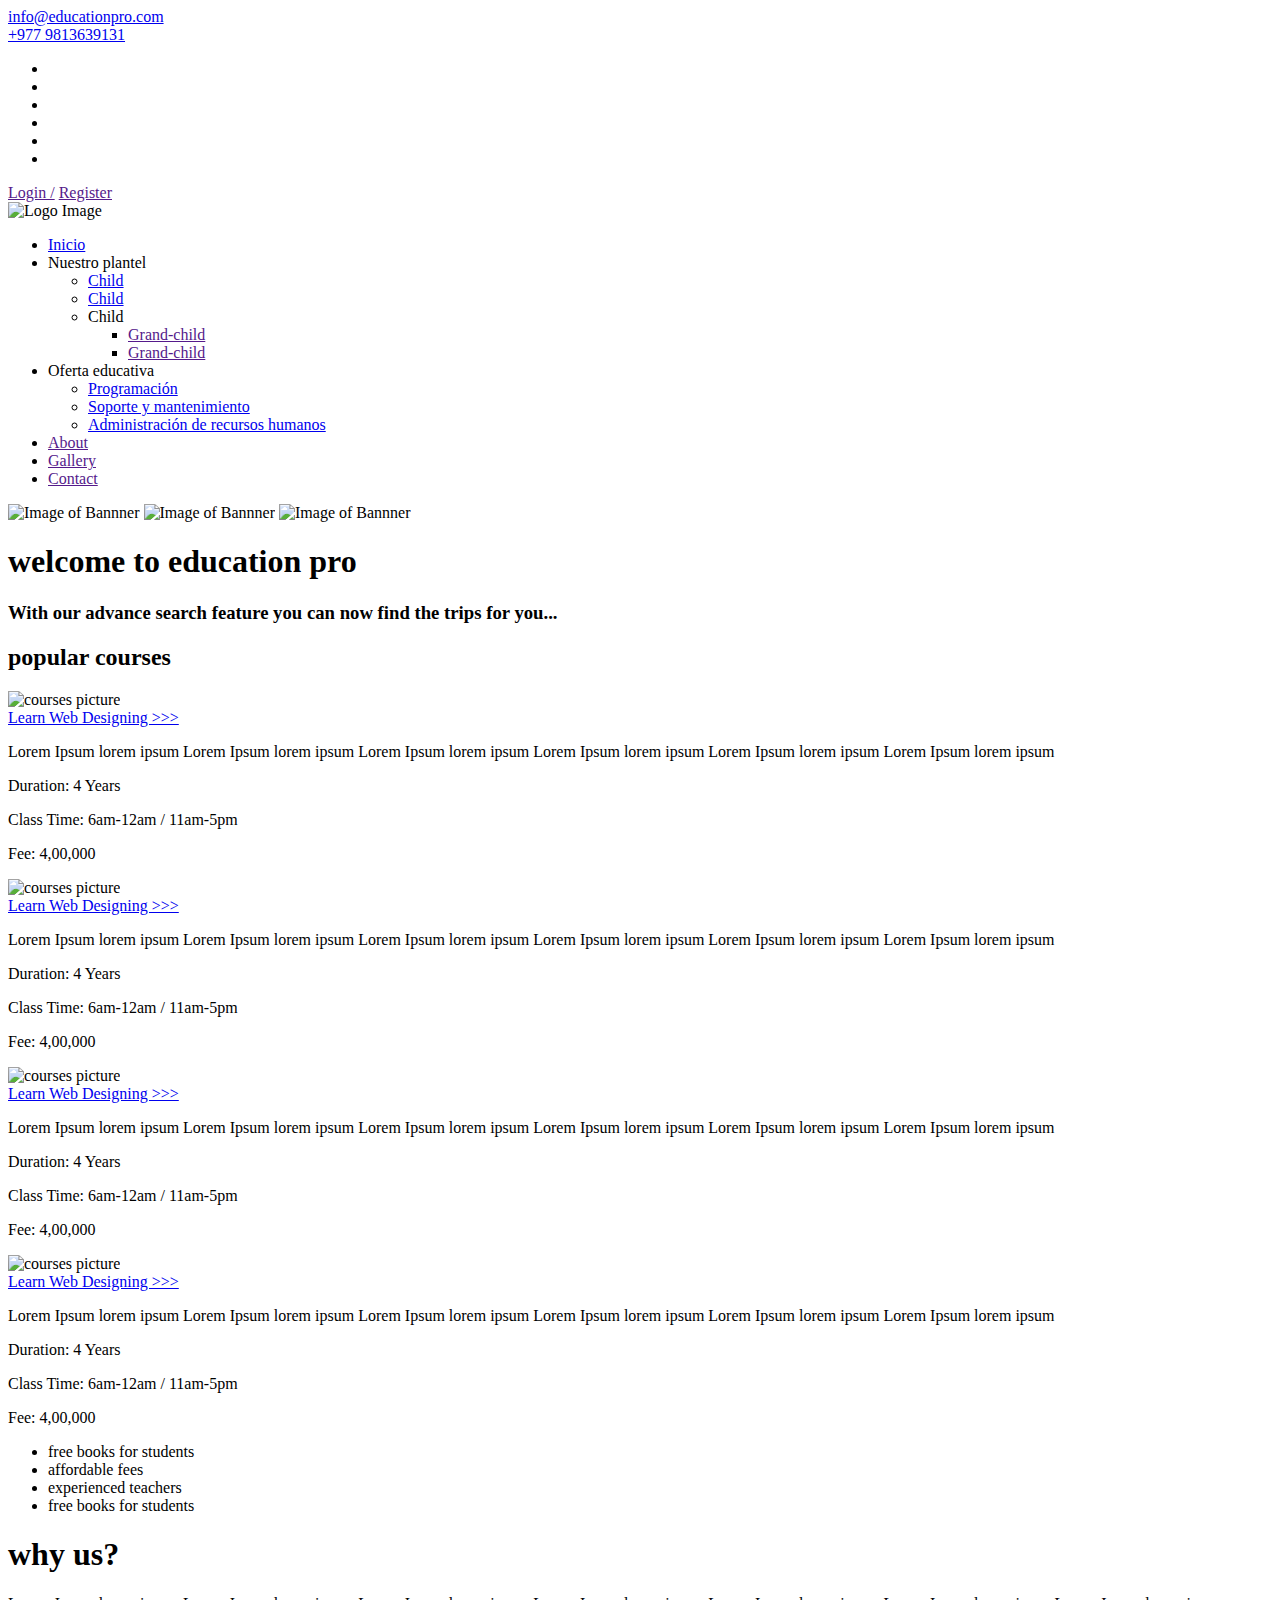
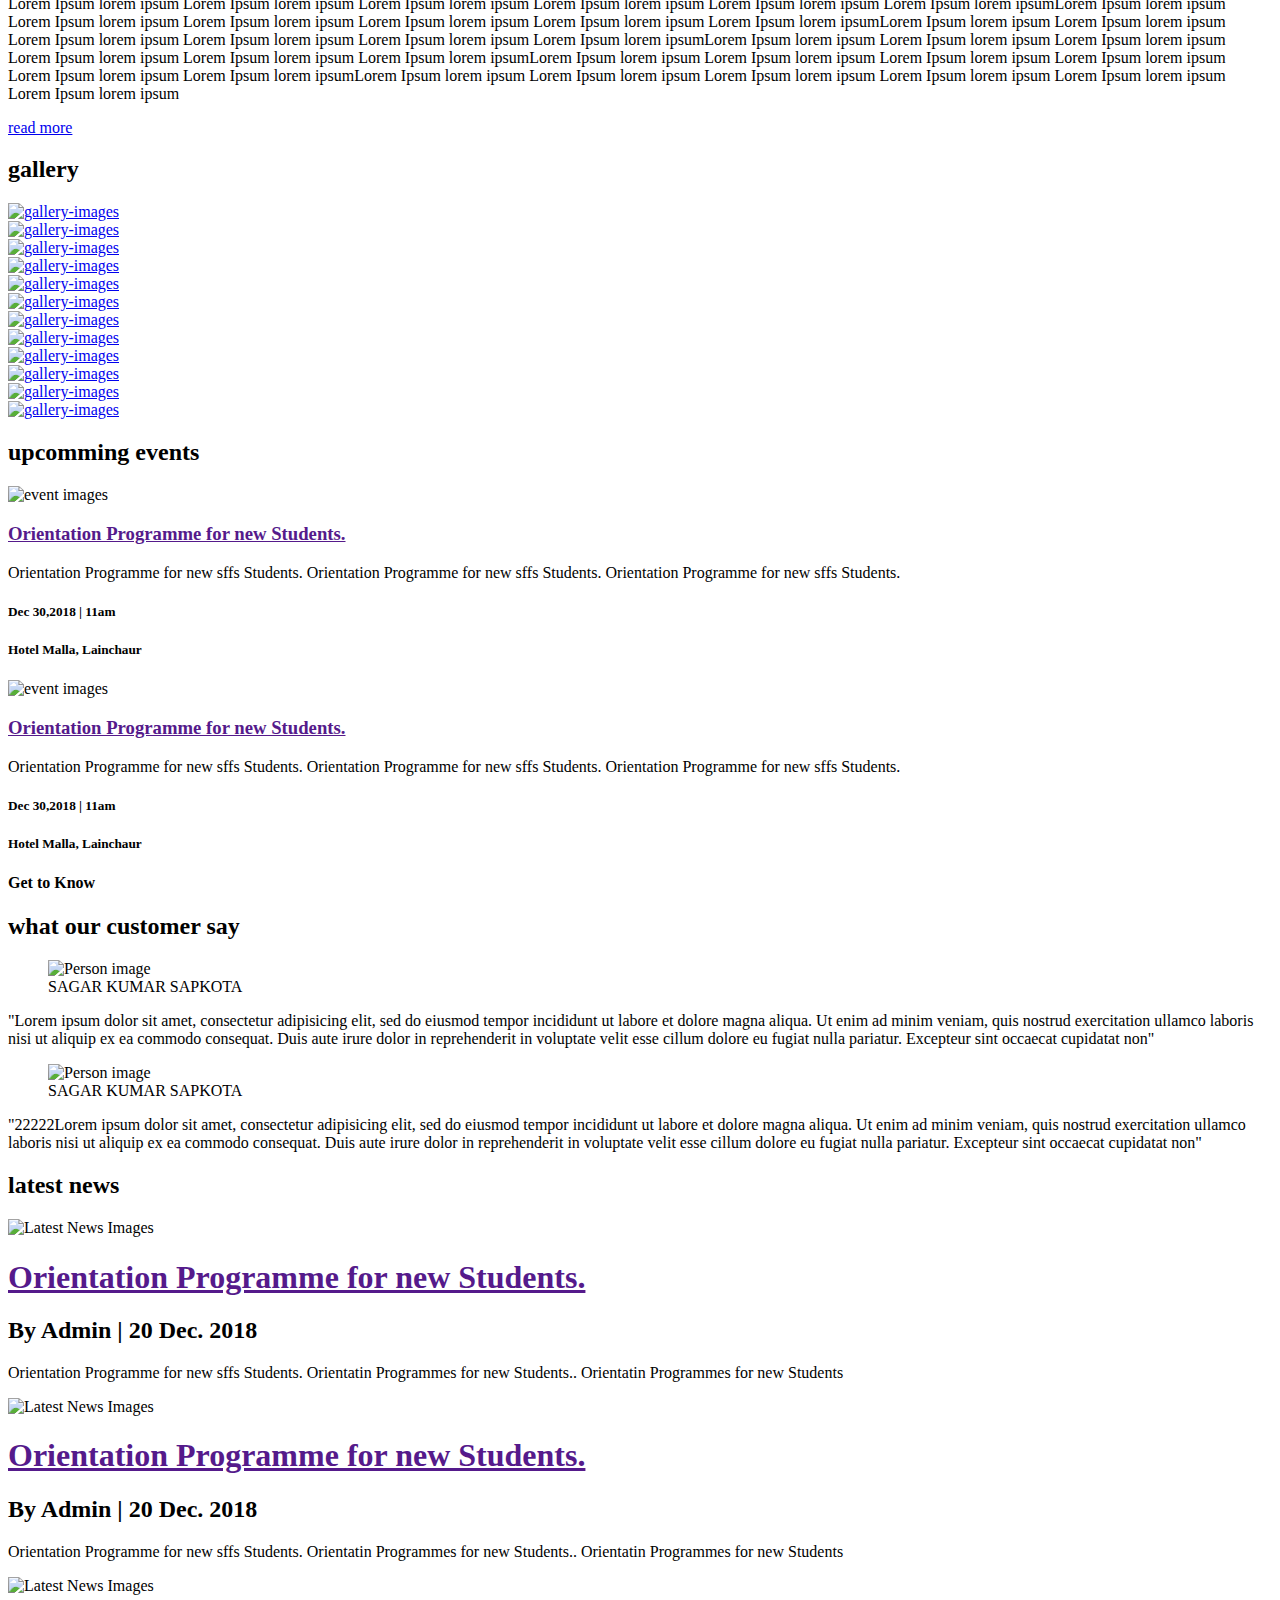
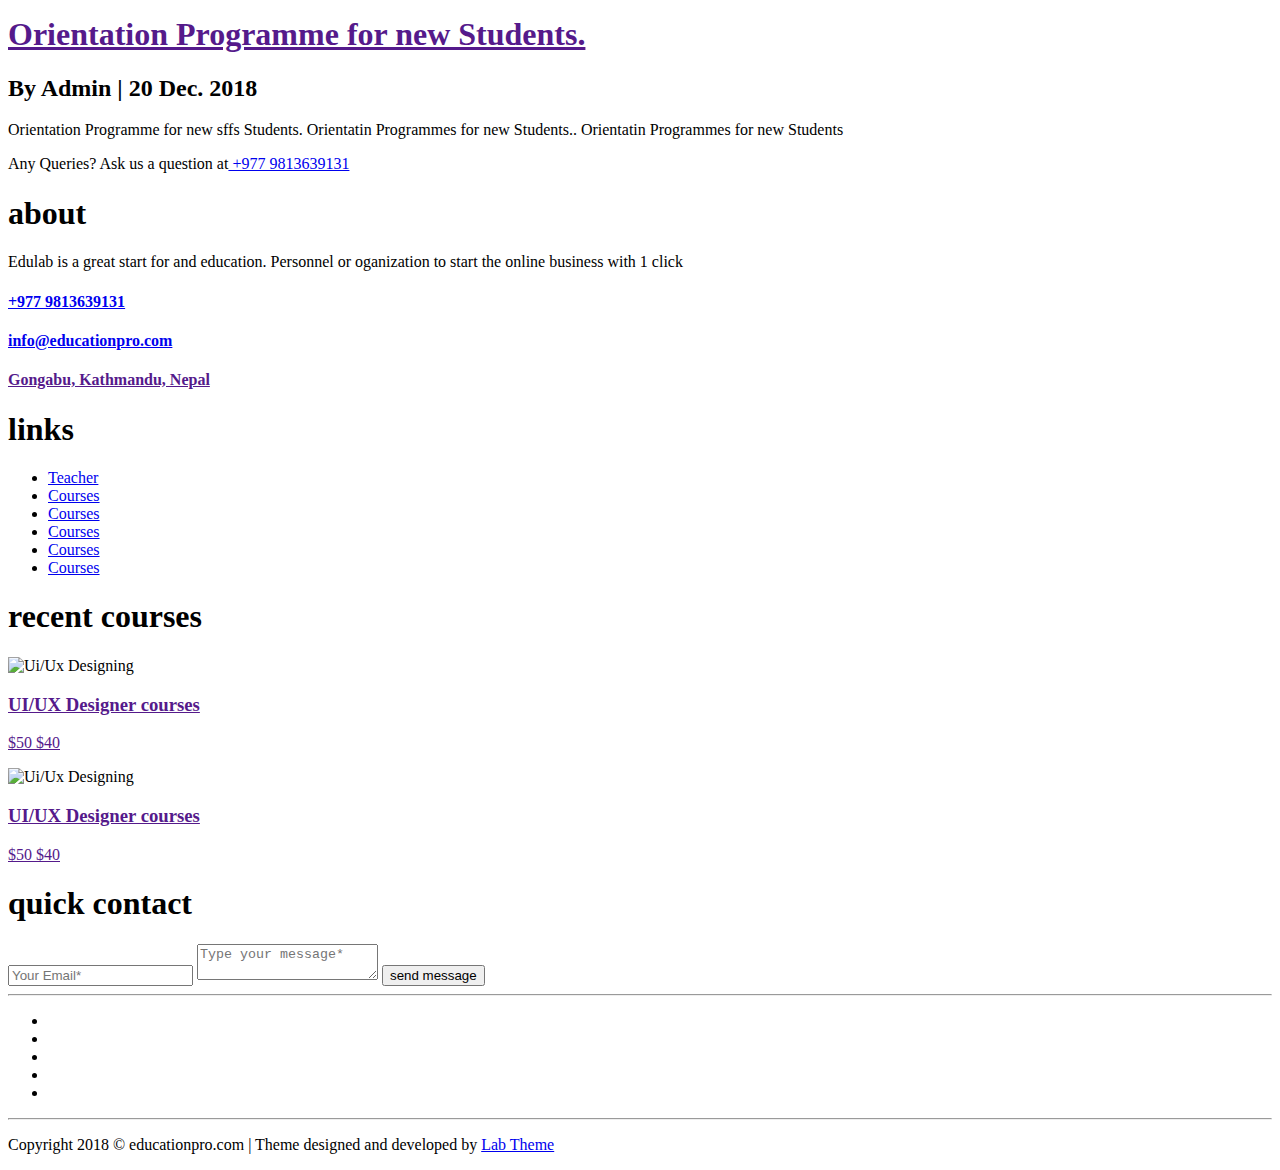
==== resources/views/index.html @ 6246128f "primer comit" ====
<!DOCTYPE html>
<html>
<head>
	<title>education</title>
	<meta name="viewport" content="width=device-width">
	<meta name="viewport" content="width=device-width, initial-scale=1.0">
	<link rel="stylesheet" type="text/css" href="css/all.css">
	<link rel="stylesheet" type="text/css" href="css/all.min.css">
	<link rel="stylesheet" type="text/css" href="css/lightbox.css">
	<link rel="stylesheet" type="text/css" href="css/flexslider.css">
	<link rel="stylesheet" type="text/css" href="css/owl.carousel.css">
	<link rel="stylesheet" type="text/css" href="css/owl.theme.default.css">
	<link rel="stylesheet" type="text/css" href="css/jquery.rateyo.css"/>
	<!-- <link rel="stylesheet" type="text/css" href="css/jquery.mmenu.all.css" /> -->
	<!-- <link rel="stylesheet" type="text/css" href="css/meanmenu.min.css"> -->
	<link rel="stylesheet" type="text/css" href="inner-page-style.css">
	<link rel="stylesheet" type="text/css" href="style.css">
	<link href="https://fonts.googleapis.com/css?family=Raleway:400,500,600,700" rel="stylesheet">
</head>
<body>
	<div id="page" class="site" itemscope itemtype="http://schema.org/LocalBusiness">
		<header class="site-header">
			<div class="top-header">
				<div class="container">
					<div class="top-header-left">
						<div class="top-header-block">
							<a href="mailto:info@educationpro.com" itemprop="email"><i class="fas fa-envelope"></i> info@educationpro.com</a>
						</div>
						<div class="top-header-block">
							<a href="tel:+9779813639131" itemprop="telephone"><i class="fas fa-phone"></i> +977 9813639131</a>
						</div>
					</div>
					<div class="top-header-right">
						<div class="social-block">
							<ul class="social-list">
								<li><a href=""><i class="fab fa-viber"></i></a></li>
								<li><a href=""><i class="fab fa-google-plus-g"></i></a></li>
								<li><a href=""><i class="fab fa-facebook-square"></i></a></li>
								<li><a href=""><i class="fab fa-facebook-messenger"></i></a></li>
								<li><a href=""><i class="fab fa-twitter"></i></a></li>
								<li><a href=""><i class="fab fa-skype"></i></a></li>
							</ul>
						</div>
						<div class="login-block">
							<a href="">Login /</a>
							<a href="">Register</a>
						</div>
					</div>
				</div>
			</div>
			<!-- Top header Close -->
			<div class="main-header">
				<div class="container">
					<div class="logo-wrap" itemprop="logo">
						<img src="images/site-logo.jpg" alt="Logo Image">
						<!-- <h1>Education</h1> -->
					</div>
					<div class="nav-wrap">
						<nav class="nav-desktop">
							<ul class="menu-list">
								<li><a href="#">Inicio</a></li>
								<li class="menu-parent">Nuestro plantel
									<ul class="sub-menu">
										<li><a href="#">Child</a></li>
										<li><a href="#">Child</a></li>
										<li class="menu-parent">Child
											<ul class="sub-menu">
												<li><a href="">Grand-child</a></li>
												<li><a href="">Grand-child</a></li>
											</ul>
										</li>
									</ul>
								</li>
								<li class="menu-parent">Oferta educativa
									<ul class="sub-menu">
										<li><a href="#">Programación</a></li>
										<li><a href="#">Soporte y mantenimiento</a></li>
                                        <li><a href="#">Administración de recursos humanos</a></li>
									</ul>
								</li>
								<li><a href="">About</a></li>
								<li><a href="">Gallery</a></li>
								<li><a href="">Contact</a></li>
							</ul>
						</nav>
						<div id="bar">
							<i class="fas fa-bars"></i>
						</div>
						<div id="close">
							<i class="fas fa-times"></i>
						</div>
					</div>
				</div>
			</div>
		</header>
		<!-- Header Close -->
		<div class="banner">
			<div class="owl-four owl-carousel" itemprop="image">
				<img src="images/page-banner.jpg" alt="Image of Bannner">
				<img src="images/page-banner2.jpg" alt="Image of Bannner">
				<img src="images/page-banner3.jpg" alt="Image of Bannner">
			</div>
			<div class="container" itemprop="description">
				<h1>welcome to education pro</h1>
				<h3>With our advance search feature you can now find the trips for you...</h3>
			</div>
			 <div id="owl-four-nav" class="owl-nav"></div>
		</div>
		<!-- <div class="banner">
			<div class="owl-five owl-carousel owl-theme">
	            <div class="item-video">
            		<iframe width="100%" height="450" src="https://www.youtube.com/embed/ENVW3uZ3a-4" frameborder="0" allow="accelerometer; autoplay; encrypted-media; gyroscope; picture-in-picture" allowfullscreen>
            		</iframe>
	            </div>
	            <div class="item-video">
	            	<iframe width="100%" height="450" src="https://www.youtube.com/embed/0bfk90rWV9U" frameborder="0" allow="accelerometer; autoplay; encrypted-media; gyroscope; picture-in-picture" allowfullscreen></iframe>
	            </div>
	            <div class="item-video">
	            	<iframe width="100%" height="450" src="https://www.youtube.com/embed/ktvTqknDobU" frameborder="0" allow="accelerometer; autoplay; encrypted-media; gyroscope; picture-in-picture" allowfullscreen></iframe>
	            </div>
	            <div class="item-video">
            		<iframe width="100%" height="450" src="https://www.youtube.com/embed/ENVW3uZ3a-4" frameborder="0" allow="accelerometer; autoplay; encrypted-media; gyroscope; picture-in-picture" allowfullscreen>
            		</iframe>
	            </div>
	            <div class="item-video">
	            	<iframe width="100%" height="450" src="https://www.youtube.com/embed/0bfk90rWV9U" frameborder="0" allow="accelerometer; autoplay; encrypted-media; gyroscope; picture-in-picture" allowfullscreen></iframe>
	            </div>
	            <div class="item-video">
	            	<iframe width="100%" height="450" src="https://www.youtube.com/embed/ktvTqknDobU" frameborder="0" allow="accelerometer; autoplay; encrypted-media; gyroscope; picture-in-picture" allowfullscreen></iframe>
	            </div>
          </div>
		</div> -->
		<!-- Banner Close -->
		<div class="page-heading">
			<div class="container">
				<h2>popular courses</h2>
			</div>
		</div>
		<!-- Popular courses End -->
		<div class="learn-courses">
			<div class="container">
				<div class="courses">
					<div class="owl-one owl-carousel">
						<div class="box-wrap" itemprop="event" itemscope itemtype=" http://schema.org/Course">
							<div class="img-wrap" itemprop="image"><img src="images/course-pic.jpg" alt="courses picture"></div>
								<a href="#" class="learn-desining-banner" itemprop="name">Learn Web Designing >>></a>
							<div class="box-body" itemprop="description">
								<p>Lorem Ipsum lorem ipsum Lorem Ipsum lorem ipsum Lorem Ipsum lorem ipsum Lorem Ipsum lorem ipsum Lorem Ipsum lorem ipsum Lorem Ipsum lorem ipsum</p>
								<section itemprop="time">
									<p><span>Duration:</span> 4 Years</p>
									<p><span>Class Time:</span> 6am-12am / 11am-5pm</p>
									<p><span>Fee:</span> 4,00,000</p>
								</section>
							</div>
						</div>

						<div class="box-wrap" itemprop="event" itemscope itemtype=" http://schema.org/Course">
							<div class="img-wrap"  itemprop="image"><img src="images/course-pic.jpg" alt="courses picture"></div>
								<a href="#" class="learn-desining-banner" itemprop="name">Learn Web Designing >>></a>
							<div class="box-body" itemprop="description">
								<p>Lorem Ipsum lorem ipsum Lorem Ipsum lorem ipsum Lorem Ipsum lorem ipsum Lorem Ipsum lorem ipsum Lorem Ipsum lorem ipsum Lorem Ipsum lorem ipsum</p>
								<section itemprop="time">
									<p><span>Duration:</span> 4 Years</p>
									<p><span>Class Time:</span> 6am-12am / 11am-5pm</p>
									<p><span>Fee:</span> 4,00,000</p>
								</section>
							</div>
						</div>

						<div class="box-wrap" itemprop="event" itemscope itemtype=" http://schema.org/Course">
							<div class="img-wrap"  itemprop="image"><img src="images/course-pic.jpg" alt="courses picture"></div>
								<a href="#" class="learn-desining-banner" itemprop="name">Learn Web Designing >>></a>
							<div class="box-body" itemprop="description">
								<p>Lorem Ipsum lorem ipsum Lorem Ipsum lorem ipsum Lorem Ipsum lorem ipsum Lorem Ipsum lorem ipsum Lorem Ipsum lorem ipsum Lorem Ipsum lorem ipsum</p>
								<section itemprop="time">
									<p><span>Duration:</span> 4 Years</p>
									<p><span>Class Time:</span> 6am-12am / 11am-5pm</p>
									<p><span>Fee:</span> 4,00,000</p>
								</section>
							</div>
						</div>

						<div class="box-wrap" itemprop="event" itemscope itemtype=" http://schema.org/Course">
							<div class="img-wrap"  itemprop="image"><img src="images/course-pic.jpg" alt="courses picture"></div>
								<a href="#" class="learn-desining-banner" itemprop="name">Learn Web Designing >>></a>
							<div class="box-body" itemprop="description">
								<p>Lorem Ipsum lorem ipsum Lorem Ipsum lorem ipsum Lorem Ipsum lorem ipsum Lorem Ipsum lorem ipsum Lorem Ipsum lorem ipsum Lorem Ipsum lorem ipsum</p>
								<section itemprop="time">
									<p><span>Duration:</span> 4 Years</p>
									<p><span>Class Time:</span> 6am-12am / 11am-5pm</p>
									<p><span>Fee:</span> 4,00,000</p>
								</section>
							</div>
						</div>
					</div>
				</div>
			</div>
		</div>
		<!-- Learn courses End -->
		<section class="whyUs-section">
			<div class="container">
				<div class="featured-points">
					<ul>
						<li><i class="fas fa-book"></i> free books for students</li>
						<li><i class="fas fa-money-check-alt"></i> affordable fees</li>
						<li><i class="fas fa-chalkboard-teacher"></i> experienced teachers</li>
						<li> <i class="fas fa-book"></i> free books for students</li>
					</ul>
				</div>
				<div class="whyus-wrap">
					<h1>why us?</h1>
					<p itemprop="description">Lorem Ipsum lorem ipsum Lorem Ipsum lorem ipsum Lorem Ipsum lorem ipsum Lorem Ipsum lorem ipsum Lorem Ipsum lorem ipsum Lorem Ipsum lorem ipsumLorem Ipsum lorem ipsum Lorem Ipsum lorem ipsum Lorem Ipsum lorem ipsum Lorem Ipsum lorem ipsum Lorem Ipsum lorem ipsum Lorem Ipsum lorem ipsumLorem Ipsum lorem ipsum Lorem Ipsum lorem ipsum Lorem Ipsum lorem ipsum Lorem Ipsum lorem ipsum Lorem Ipsum lorem ipsum Lorem Ipsum lorem ipsumLorem Ipsum lorem ipsum Lorem Ipsum lorem ipsum Lorem Ipsum lorem ipsum Lorem Ipsum lorem ipsum Lorem Ipsum lorem ipsum Lorem Ipsum lorem ipsumLorem Ipsum lorem ipsum Lorem Ipsum lorem ipsum Lorem Ipsum lorem ipsum Lorem Ipsum lorem ipsum Lorem Ipsum lorem ipsum Lorem Ipsum lorem ipsumLorem Ipsum lorem ipsum Lorem Ipsum lorem ipsum Lorem Ipsum lorem ipsum Lorem Ipsum lorem ipsum Lorem Ipsum lorem ipsum Lorem Ipsum lorem ipsum</p>

					<a href="#" class="read-more-btn">read more</a>
				</div>
			</div>
		</section>
		<!-- Closed WhyUs section -->
		<section class="page-heading">
			<div class="container">
				<h2>gallery</h2>
			</div>
		</section>
		<section class="gallery-images-section" itemprop="image" itemscope itemtype=" http://schema.org/ImageGallery">
			<div class="gallery-img-wrap">
				<a href="images/gallery-img1.jpg" data-lightbox="example-set" data-title="Click the right half of the image to move forward.">
					<img src="images/gallery-img1.jpg" alt="gallery-images">
				</a>
			</div>
			<div class="gallery-img-wrap">
				<a href="images/gallery-img2.jpg" data-lightbox="example-set" data-title="Click the right half of the image to move forward.">
					<img src="images/gallery-img2.jpg" alt="gallery-images">
				</a>
			</div>
			<div class="gallery-img-wrap">
				<a href="images/gallery-img3.jpg" data-lightbox="example-set" data-title="Click the right half of the image to move forward.">
					<img src="images/gallery-img3.jpg" alt="gallery-images">
				</a>
			</div>
			<div class="gallery-img-wrap">
				<a href="images/gallery-img4.jpg" data-lightbox="example-set" data-title="Click the right half of the image to move forward.">
					<img src="images/gallery-img4.jpg" alt="gallery-images">
				</a>
			</div>
			<div class="gallery-img-wrap">
				<a href="images/gallery-img5.jpg" data-lightbox="example-set" data-title="Click the right half of the image to move forward.">
					<img src="images/gallery-img5.jpg" alt="gallery-images">
				</a>
			</div>
			<div class="gallery-img-wrap">
				<a href="images/gallery-img6.jpg" data-lightbox="example-set" data-title="Click the right half of the image to move forward.">
					<img src="images/gallery-img6.jpg" alt="gallery-images">
				</a>
			</div>
			<div class="gallery-img-wrap">
				<a href="images/gallery-img7.jpg" data-lightbox="example-set" data-title="Click the right half of the image to move forward.">
					<img src="images/gallery-img7.jpg" alt="gallery-images">
				</a>
			</div>
			<div class="gallery-img-wrap">
				<a href="images/gallery-img8.jpg" data-lightbox="example-set" data-title="Click the right half of the image to move forward.">
					<img src="images/gallery-img8.jpg" alt="gallery-images">
				</a>
			</div>
			<div class="gallery-img-wrap">
				<a href="images/gallery-img9.jpg" data-lightbox="example-set" data-title="Click the right half of the image to move forward.">
					<img src="images/gallery-img9.jpg" alt="gallery-images">
				</a>
			</div>
			<div class="gallery-img-wrap">
				<a href="images/gallery-img10.jpg" data-lightbox="example-set" data-title="Click the right half of the image to move forward.">
					<img src="images/gallery-img10.jpg" alt="gallery-images">
				</a>
			</div>
			<div class="gallery-img-wrap">
				<a href="images/gallery-img11.jpg" data-lightbox="example-set" data-title="Click the right half of the image to move forward.">
					<img src="images/gallery-img11.jpg" alt="gallery-images">
				</a>
			</div>
			<div class="gallery-img-wrap">
				<a href="images/gallery-img12.jpg" data-lightbox="example-set" data-title="Click the right half of the image to move forward.">
					<img src="images/gallery-img12.jpg" alt="gallery-images">
				</a>
			</div>
		</section>
		<!-- End of gallery Images -->
		<section class="page-heading">
			<div class="container">
				<h2>upcomming events</h2>
			</div>
		</section>
		<section class="events-section" itemprop="event" itemscope itemtype=" http://schema.org/Event">
			<div class="container">
				<div class="event-wrap">
					<div class="img-wrap" itemprop="image">
						<img src="images/events.jpg" alt="event images">
					</div>
					<div class="details">
						<a href=""><h3 itemprop="name">Orientation Programme for new Students.</h3></a>
						<p itemprop="description">Orientation Programme for new sffs Students. Orientation Programme for new sffs Students. Orientation Programme for new sffs Students.</p>

						<h5 itemprop="startDate"><i class="far fa-clock"></i> Dec 30,2018 | 11am</h5>
						<h5 itemprop="location"><i class="fas fa-map-marker-alt"></i> Hotel Malla, Lainchaur</h5>
					</div>
				</div>

				<div class="event-wrap">
					<div class="img-wrap" itemprop="image">
						<img src="images/events.jpg" alt="event images">
					</div>
					<div class="details">
						<a href=""><h3 itemprop="name">Orientation Programme for new Students.</h3></a>
						<p itemprop="description">Orientation Programme for new sffs Students. Orientation Programme for new sffs Students. Orientation Programme for new sffs Students.</p>

						<h5 itemprop="startDate"><i class="far fa-clock"></i> Dec 30,2018 | 11am</h5>
						<h5 itemprop="location"><i class="fas fa-map-marker-alt"></i> Hotel Malla, Lainchaur</h5>
					</div>
				</div>
			</div>
		</section>
		<!-- End of Events section -->
		<section class="what-other-say">
			<!-- <div class="container">
				<div class="wrap-others-say" itemprop="review" itemscope itemtype="http://schema.org/ReviewAction">
					<h1>what other say about us</h1>
					<div id="carousel" class="flexslider">
						<ul class="slides">
							<li class="img-wrap">
								<figure itemprop="image">
									<img src="images/review-big-img.jpg" alt="Person Image">
									<figcaption class="hidden">
										<h3>Sagar Sapkota</h3>
										<h4>UI Designer</h4>
									</figcaption>
								</figure>
							</li>
							<li class="img-wrap">
								<figure itemprop="image">
									<img src="images/review-big-img.jpg" alt="Person Image">
									<figcaption class="hidden">
										<h3>Sagar Sapkota</h3>
										<h4>UI Designer</h4>
									</figcaption>
								</figure>
							</li>
							<li class="img-wrap">
								<figure itemprop="image">
									<img src="images/review-big-img.jpg" alt="Person Image">
									<figcaption class="hidden">
										<h3>Sagar Sapkota</h3>
										<h4>UI Designer</h4>
									</figcaption>
								</figure>
							</li>
							<li class="img-wrap">
								<figure itemprop="image">
									<img src="images/review-big-img.jpg" alt="Person Image">
									<figcaption class="hidden">
										<h3>Sagar Sapkota</h3>
										<h4>UI Designer</h4>
									</figcaption>
								</figure>
							</li>
							<li class="img-wrap">
								<figure itemprop="image">
									<img src="images/review-big-img.jpg" alt="Person Image">
									<figcaption class="hidden">
										<h3>Sagar Sapkota</h3>
										<h4>UI Designer</h4>
									</figcaption>
								</figure>
							</li>
							<li class="img-wrap">
								<figure itemprop="image">
									<img src="images/review-big-img.jpg" alt="Person Image">
									<figcaption class="hidden">
										<h3>Sagar Sapkota</h3>
										<h4>UI Designer</h4>
									</figcaption>
								</figure>
							</li>
							<li class="img-wrap">
								<figure itemprop="image">
									<img src="images/review-big-img.jpg" alt="Person Image">
									<figcaption class="hidden">
										<h3>Sagar Sapkota</h3>
										<h4>UI Designer</h4>
									</figcaption>
								</figure>
							</li>
							<li class="img-wrap">
								<figure itemprop="image">
									<img src="images/review-big-img.jpg" alt="Person Image">
									<figcaption class="fig">
										<h3 class="hidden">Sagar Sapkota</h3>
										<h4 class="hidden">UI Designer</h4>
									</figcaption>
								</figure>
							</li>
						</ul>
					</div>

					<div id="slider" class="flexslider">
	  					<ul class="slides">
						    <li>
						    	<div class="testimonial-holder" itemprop="description">
						    		<strong class="title">Amazing service and amazing team. Thank you!</strong>
						    		<p>Lorem ipsum dolor sit amet, consectetur adipiscing elit. Phasellus tristique fer-<br/>mentum mauris, non tincidunt arcu venenatis vel. Nam et vehicula turpis. Ut nunc purus, mattis eu odio a, egestas facilisis nibh. Mauris magna diam, iaculis vitae sapien non, pharetra congue purus. Phasellus in odio purus.</p>
						    		<div class="rateYo"></div>
						    	</div>
						    </li>
						    <li>
						    	<div class="testimonial-holder" itemprop="description">
						    		<strong class="title">Very Satisfaied with their service</strong>
						    		<p>Lorem ipsum dolor sit amet, consectetur adipiscing elit. Phasellus tristique fer-<br/>mentum mauris, non tincidunt arcu venenatis vel. Nam et vehicula turpis. Ut nunc purus, mattis eu odio a, egestas facilisis nibh. Mauris magna diam, iaculis vitae sapien non, pharetra congue purus. Phasellus in odio purus.</p>
						    		<div class="rateYo"></div>
						    	</div>
						    </li>
						    <li>
						    	<div class="testimonial-holder" itemprop="description">
						    		<strong class="title">Quick, efficient and meets your expectations</strong>
						    		<p>Lorem ipsum dolor sit amet, consectetur adipiscing elit. Phasellus tristique fer-<br/>mentum mauris, non tincidunt arcu venenatis vel. Nam et vehicula turpis. Ut nunc purus, mattis eu odio a, egestas facilisis nibh. Mauris magna diam, iaculis vitae sapien non, pharetra congue purus. Phasellus in odio purus.</p>
						    		<div class="rateYo"></div>
						    	</div>
						    </li>
						    <li>
						    	<div class="testimonial-holder" itemprop="description">
						    		<strong class="title">The website was according our imagination</strong>
						    		<p>Lorem ipsum dolor sit amet, consectetur adipiscing elit. Phasellus tristique fer-<br/>mentum mauris, non tincidunt arcu venenatis vel. Nam et vehicula turpis. Ut nunc purus, mattis eu odio a, egestas facilisis nibh. Mauris magna diam, iaculis vitae sapien non, pharetra congue purus. Phasellus in odio purus.</p>
						    		<div class="rateYo"></div>
						    	</div>
						    </li>
						    <li>
						    	<div class="testimonial-holder" itemprop="description">
						    		<strong class="title">Amazing service and amazing team. Thank you!</strong>
						    		<p>Lorem ipsum dolor sit amet, consectetur adipiscing elit. Phasellus tristique fer-<br/>mentum mauris, non tincidunt arcu venenatis vel. Nam et vehicula turpis. Ut nunc purus, mattis eu odio a, egestas facilisis nibh. Mauris magna diam, iaculis vitae sapien non, pharetra congue purus. Phasellus in odio purus.</p>
						    		<div class="rateYo"></div>
						    	</div>
						    </li>
						    <li>
						    	<div class="testimonial-holder" itemprop="description">
						    		<strong class="title">Very Satisfaied with their service</strong>
						    		<p>Lorem ipsum dolor sit amet, consectetur adipiscing elit. Phasellus tristique fer-<br/>mentum mauris, non tincidunt arcu venenatis vel. Nam et vehicula turpis. Ut nunc purus, mattis eu odio a, egestas facilisis nibh. Mauris magna diam, iaculis vitae sapien non, pharetra congue purus. Phasellus in odio purus.</p>
						    		<div class="rateYo"></div>
						    	</div>
						    </li>
						    <li>
						    	<div class="testimonial-holder" itemprop="description">
						    		<strong class="title">Quick, efficient and meets your expectations</strong>
						    		<p>Lorem ipsum dolor sit amet, consectetur adipiscing elit. Phasellus tristique fer-<br/>mentum mauris, non tincidunt arcu venenatis vel. Nam et vehicula turpis. Ut nunc purus, mattis eu odio a, egestas facilisis nibh. Mauris magna diam, iaculis vitae sapien non, pharetra congue purus. Phasellus in odio purus.</p>
						    		<div class="rateYo"></div>
						    	</div>
						    </li>
						    <li>
						    	<div class="testimonial-holder" itemprop="description">
						    		<strong class="title">The website was according our imagination</strong>
						    		<p>Lorem ipsum dolor sit amet, consectetur adipiscing elit. Phasellus tristique fer-<br/>mentum mauris, non tincidunt arcu venenatis vel. Nam et vehicula turpis. Ut nunc purus, mattis eu odio a, egestas facilisis nibh. Mauris magna diam, iaculis vitae sapien non, pharetra congue purus. Phasellus in odio purus.</p>
						    		<div class="rateYo"></div>
						    	</div>
						    </li>
	  					</ul>
					</div>
				</div>
			</div> -->
			<div class="container">
				<h4 class="article-subtitle">Get to Know</h4>
				<h2 class="head">what our customer say</h2>
				<div class="three owl-carousel owl-theme">
					<div class="customer-item" itemscope itemtype="http://schema.org/Rating">
						<div class="border">
							<div class="customer">
								<figure>
									<img class="customer-img" src="images/customer-img.jpg" alt="Person image">
									<figcaption>
										<span itemprop="author">SAGAR KUMAR SAPKOTA</span>
										<div class="rateYo" itemprop="ratingValue"></div>
									</figcaption>
								</figure>
							</div>
							<div class="customer-review">
								<p itemprop="description">
									"Lorem ipsum dolor sit amet, consectetur adipisicing elit, sed do eiusmod
									tempor incididunt ut labore et dolore magna aliqua. Ut enim ad minim veniam,
									quis nostrud exercitation ullamco laboris nisi ut aliquip ex ea commodo
									consequat. Duis aute irure dolor in reprehenderit in voluptate velit esse
									cillum dolore eu fugiat nulla pariatur. Excepteur sint occaecat cupidatat non"
								</p>
							</div>
						</div>
					</div>
					<div class="customer-item" itemscope itemtype="http://schema.org/Rating">
						<div class="border">
							<div class="customer">
								<figure>
									<img class="customer-img" src="images/customer-img.jpg" alt="Person image">
									<figcaption>
										<span itemprop="author">SAGAR KUMAR SAPKOTA</span>
										<div class="rateYo" itemprop="ratingValue"></div>
									</figcaption>
								</figure>
							</div>
							<div class="customer-review">
								<p itemprop="description">
									"22222Lorem ipsum dolor sit amet, consectetur adipisicing elit, sed do eiusmod
									tempor incididunt ut labore et dolore magna aliqua. Ut enim ad minim veniam,
									quis nostrud exercitation ullamco laboris nisi ut aliquip ex ea commodo
									consequat. Duis aute irure dolor in reprehenderit in voluptate velit esse
									cillum dolore eu fugiat nulla pariatur. Excepteur sint occaecat cupidatat non"
								</p>
							</div>
						</div>
					</div>
				</div>
			</div>
		</section>
		<!-- End of Others talk -->
		<section class="page-heading">
			<div class="container">
				<h2>latest news</h2>
			</div>
		</section>
		<section class="latest-news">
			<div class="container" itemprop="event" itemscope itemtype=" http://schema.org/Event">
				<div class="owl-two owl-carousel">
					<div class="news-wrap" itemprop="event">
						<div class="news-img-wrap" itemprop="image">
							<img src="images/latest-new-img.jpg" alt="Latest News Images">
						</div>
						<div class="news-detail" itemprop="description">
							<a href=""><h1>Orientation Programme for new Students.</h1></a>
							<h2 itemprop="startDate">By Admin | 20 Dec. 2018</h2>

							<p>Orientation Programme for new sffs Students. Orientatin Programmes for new Students.. Orientatin Programmes for new Students</p>
						</div>
					</div>

					<div class="news-wrap" itemprop="event">
						<div class="news-img-wrap" itemprop="image">
							<img src="images/latest-new-img.jpg" alt="Latest News Images">
						</div>
						<div class="news-detail" itemprop="description">
							<a href=""><h1>Orientation Programme for new Students.</h1></a>
							<h2 itemprop="startDate">By Admin | 20 Dec. 2018</h2>

							<p>Orientation Programme for new sffs Students. Orientatin Programmes for new Students.. Orientatin Programmes for new Students</p>
						</div>
					</div>

					<div class="news-wrap" itemprop="event">
						<div class="news-img-wrap" itemprop="image">
							<img src="images/latest-new-img.jpg" alt="Latest News Images">
						</div>
						<div class="news-detail" itemprop="description">
							<a href=""><h1>Orientation Programme for new Students.</h1></a>
							<h2 itemprop="startDate">By Admin | 20 Dec. 2018</h2>

							<p>Orientation Programme for new sffs Students. Orientatin Programmes for new Students.. Orientatin Programmes for new Students</p>
						</div>
					</div>
				</div>
			</div>
		</section>
		<!-- Latest News CLosed -->
		<section class="query-section">
			<div class="container">
				<p>Any Queries? Ask us a question at<a href="tel:+9779813639131"><i class="fas fa-phone"></i> +977 9813639131</a></p>
			</div>
		</section>
		<!-- End of Query Section -->
		<footer class="page-footer" itemprop="footer" itemscope itemtype="http://schema.org/WPFooter">
			<div class="footer-first-section">
				<div class="container">
					<div class="box-wrap" itemprop="about">
						<header>
							<h1>about</h1>
						</header>
						<p>Edulab is a great start for and education. Personnel or oganization to start the online business with 1 click</p>

						<h4><a href="tel:+9779813639131"><i class="fas fa-phone"></i> +977 9813639131</a></h4>
						<h4><a href="mailto:info@educationpro.com"><i class="fas fa-envelope"></i> info@educationpro.com</a></h4>
						<h4><a href=""><i class="fas fa-map-marker-alt"></i>Gongabu, Kathmandu, Nepal</a></h4>
					</div>

					<div class="box-wrap">
						<header>
							<h1>links</h1>
						</header>
						<ul>
							<li><a href="#">Teacher</a></li>
							<li><a href="#">Courses</a></li>
							<li><a href="#">Courses</a></li>
							<li><a href="#">Courses</a></li>
							<li><a href="#">Courses</a></li>
							<li><a href="#">Courses</a></li>
						</ul>
					</div>

					<div class="box-wrap">
						<header>
							<h1>recent courses</h1>
						</header>
						<div class="recent-course-wrap">
							<img src="images/ui-ux.jpg" alt="Ui/Ux Designing">
							<a href=""><div class="course-name">
								<h3>UI/UX Designer courses</h3>
								<p><span>$50</span> $40</p>
							</div></a>
						</div>
						<div class="recent-course-wrap">
							<img src="images/ui-ux.jpg" alt="Ui/Ux Designing">
							<a href=""><div class="course-name">
								<h3>UI/UX Designer courses</h3>
								<p><span>$50</span> $40</p>
							</div></a>
						</div>
					</div>

					<div class="box-wrap">
						<header>
							<h1>quick contact</h1>
						</header>
						<section class="quick-contact">
							<input type="email" name="email" placeholder="Your Email*">
							<textarea placeholder="Type your message*"></textarea>
							<button>send message</button>
						</section>
					</div>

				</div>
			</div>
			<!-- End of box-Wrap -->
			<div class="footer-second-section">
				<div class="container">
					<hr class="footer-line">
					<ul class="social-list">
						<li><a href=""><i class="fab fa-facebook-square"></i></a></li>
						<li><a href=""><i class="fab fa-twitter"></i></a></li>
						<li><a href=""><i class="fab fa-skype"></i></a></li>
						<li><a href=""><i class="fab fa-youtube"></i></a></li>
						<li><a href=""><i class="fab fa-instagram"></i></a></li>
					</ul>
					<hr class="footer-line">
				</div>
			</div>
			<div class="footer-last-section">
				<div class="container">
					<p>Copyright 2018 &copy; educationpro.com <span> | </span> Theme designed and developed by <a href="https://labtheme.com">Lab Theme</a></p>
				</div>
			</div>
		</footer>

		<!-- <nav id="menu">
			<ul>
				<li><a href="#">HOME</a></li>
				<li>
					<span>COURSES</span>
					<ul>
						<li><a href="#/courses/child">Child</a></li>
						<li><a href="#/courses/child">Child</a></li>
						<li>
							<span>Child</span>
							<ul>
								<li><a href="#/courses/child/grandChild">Grand Child</a></li>
								<li><a href="#/courses/child/grandChild">Grand Child</a></li>
							</ul>
						</li>
					</ul>
				</li>
				<li>
					<a href="#">gallery</a>
					<ul>
						<li><a href="#">Child</a></li>
						<li><a href="#">Child</a></li>
						<li><a href="#">Child</a></li>
					</ul>
				</li>
				<li>
					<a href="#">news</a>
					<ul>
						<li><a href="#">Child</a></li>
						<li><a href="#">Child</a></li>
						<li><a href="#">Child</a></li>
					</ul>
				</li>
				<li><a href="#">about</a></li>
				<li><a href="#">contact</a></li>
			</ul>
		</nav> -->

	</div>
	<script type="text/javascript" src="js/jquery-3.3.1.min.js"></script>
	<script type="text/javascript" src="js/lightbox.js"></script>
	<script type="text/javascript" src="js/all.js"></script>
	<script type="text/javascript" src="js/isotope.pkgd.min.js"></script>
	<script type="text/javascript" src="js/owl.carousel.js"></script>
	<script type="text/javascript" src="js/jquery.flexslider.js"></script>
	<script type="text/javascript" src="js/jquery.rateyo.js"></script>
	<!-- <script type="text/javascript" src="js/jquery.mmenu.all.js"></script> -->
	<!-- <script type="text/javascript" src="js/jquery.meanmenu.min.js"></script> -->
	<script type="text/javascript" src="js/custom.js"></script>
</body>
</html>
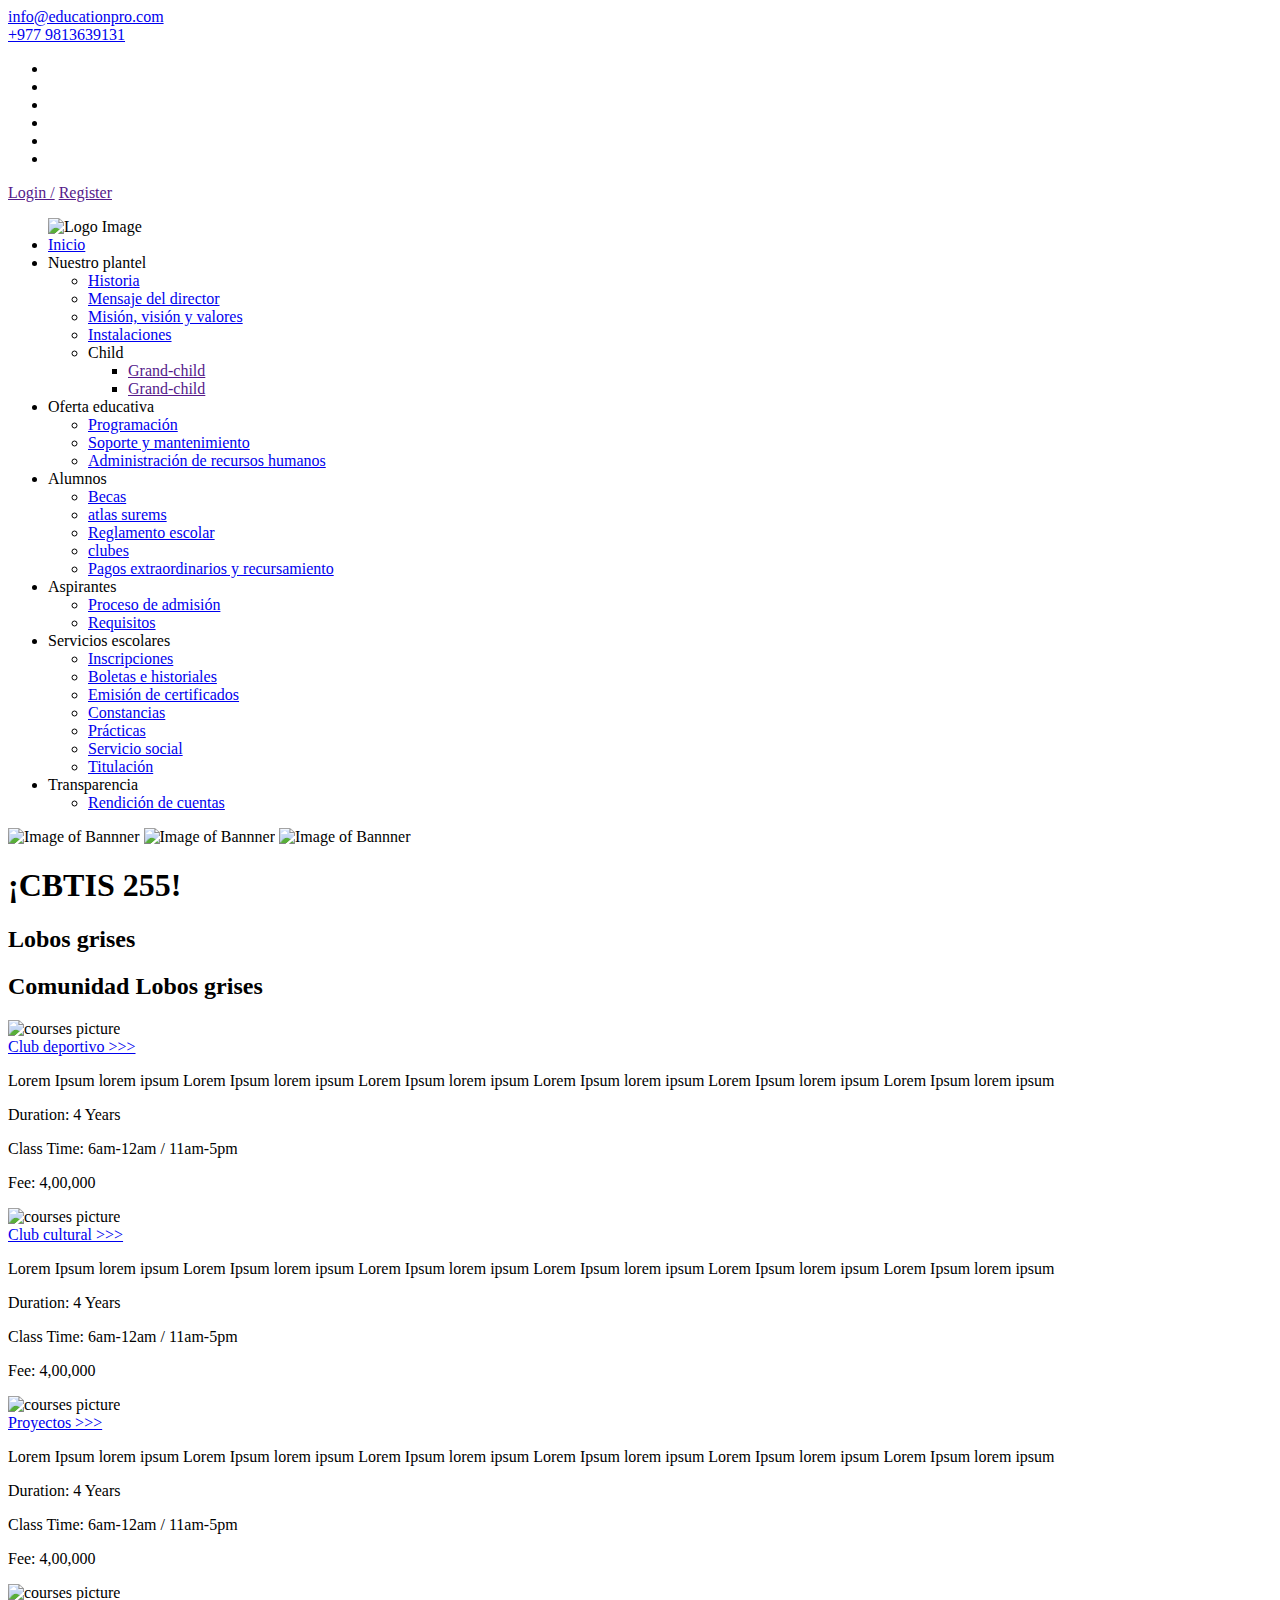
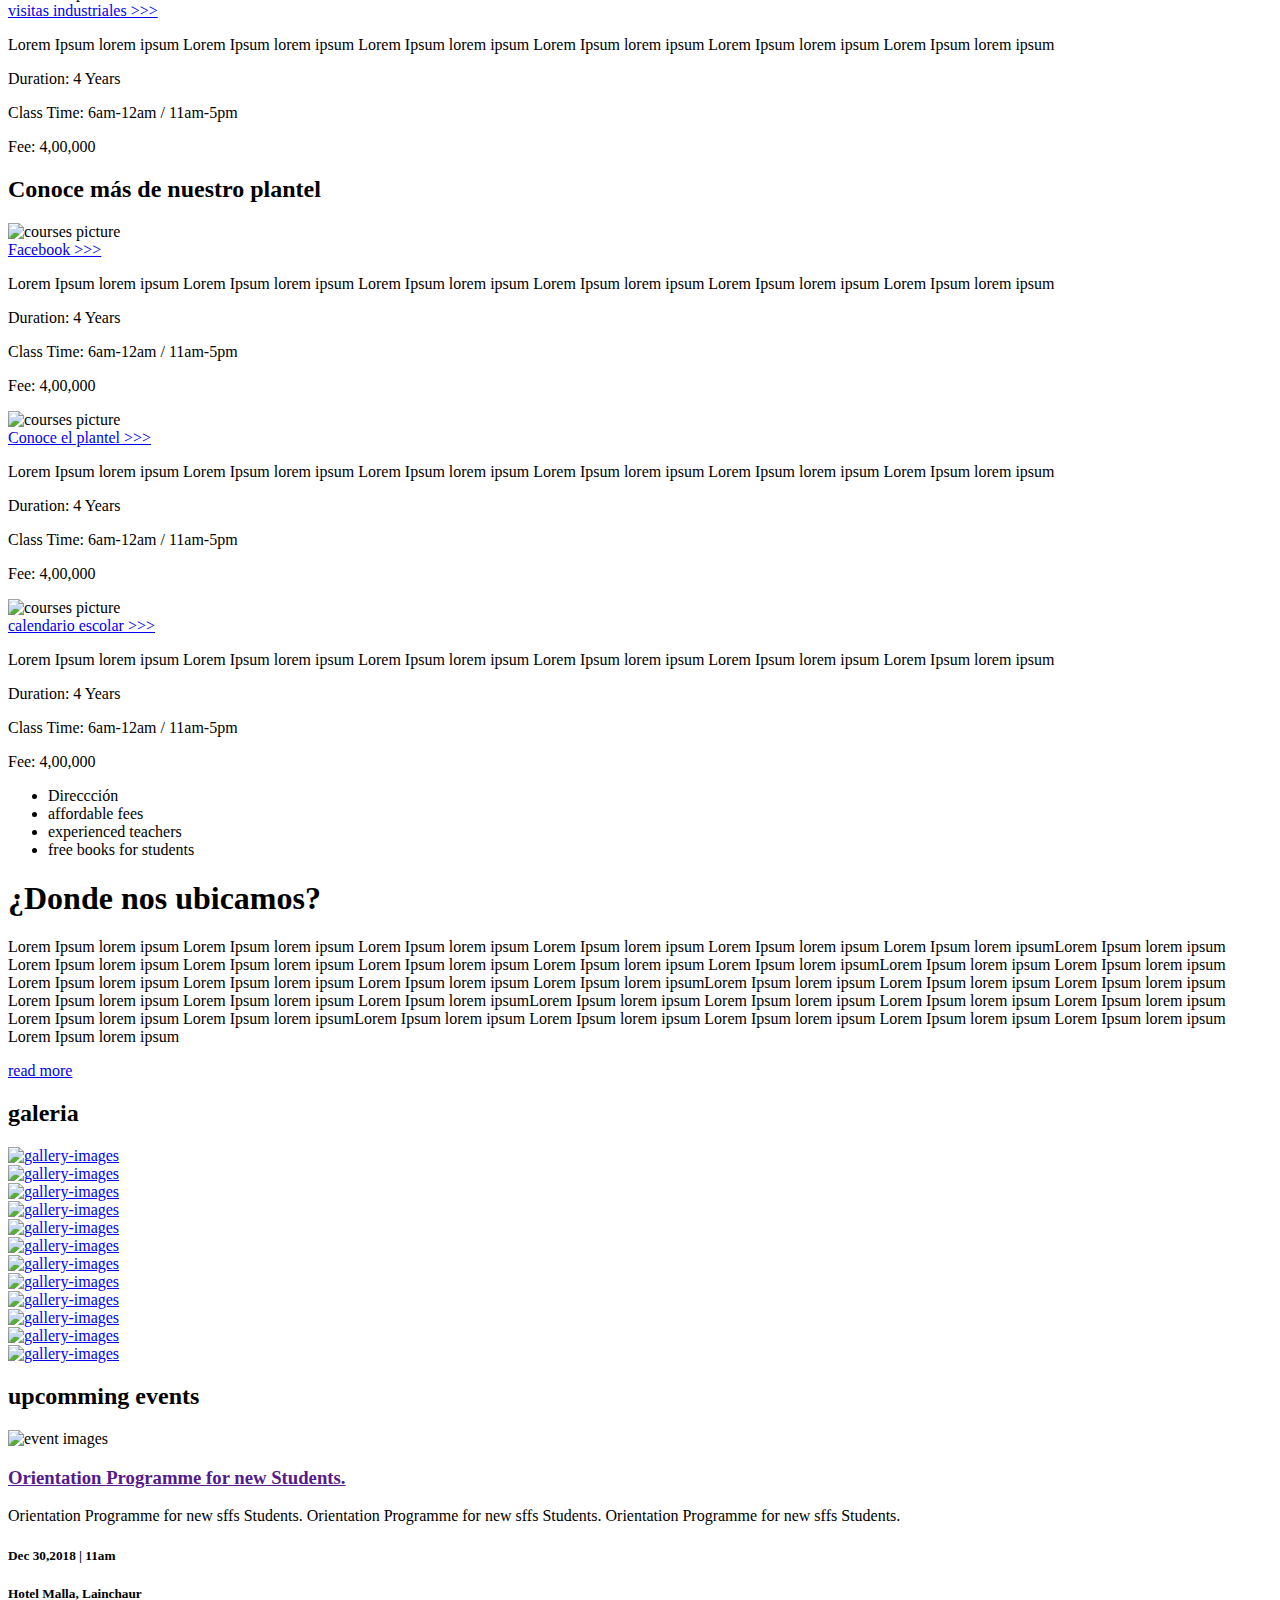
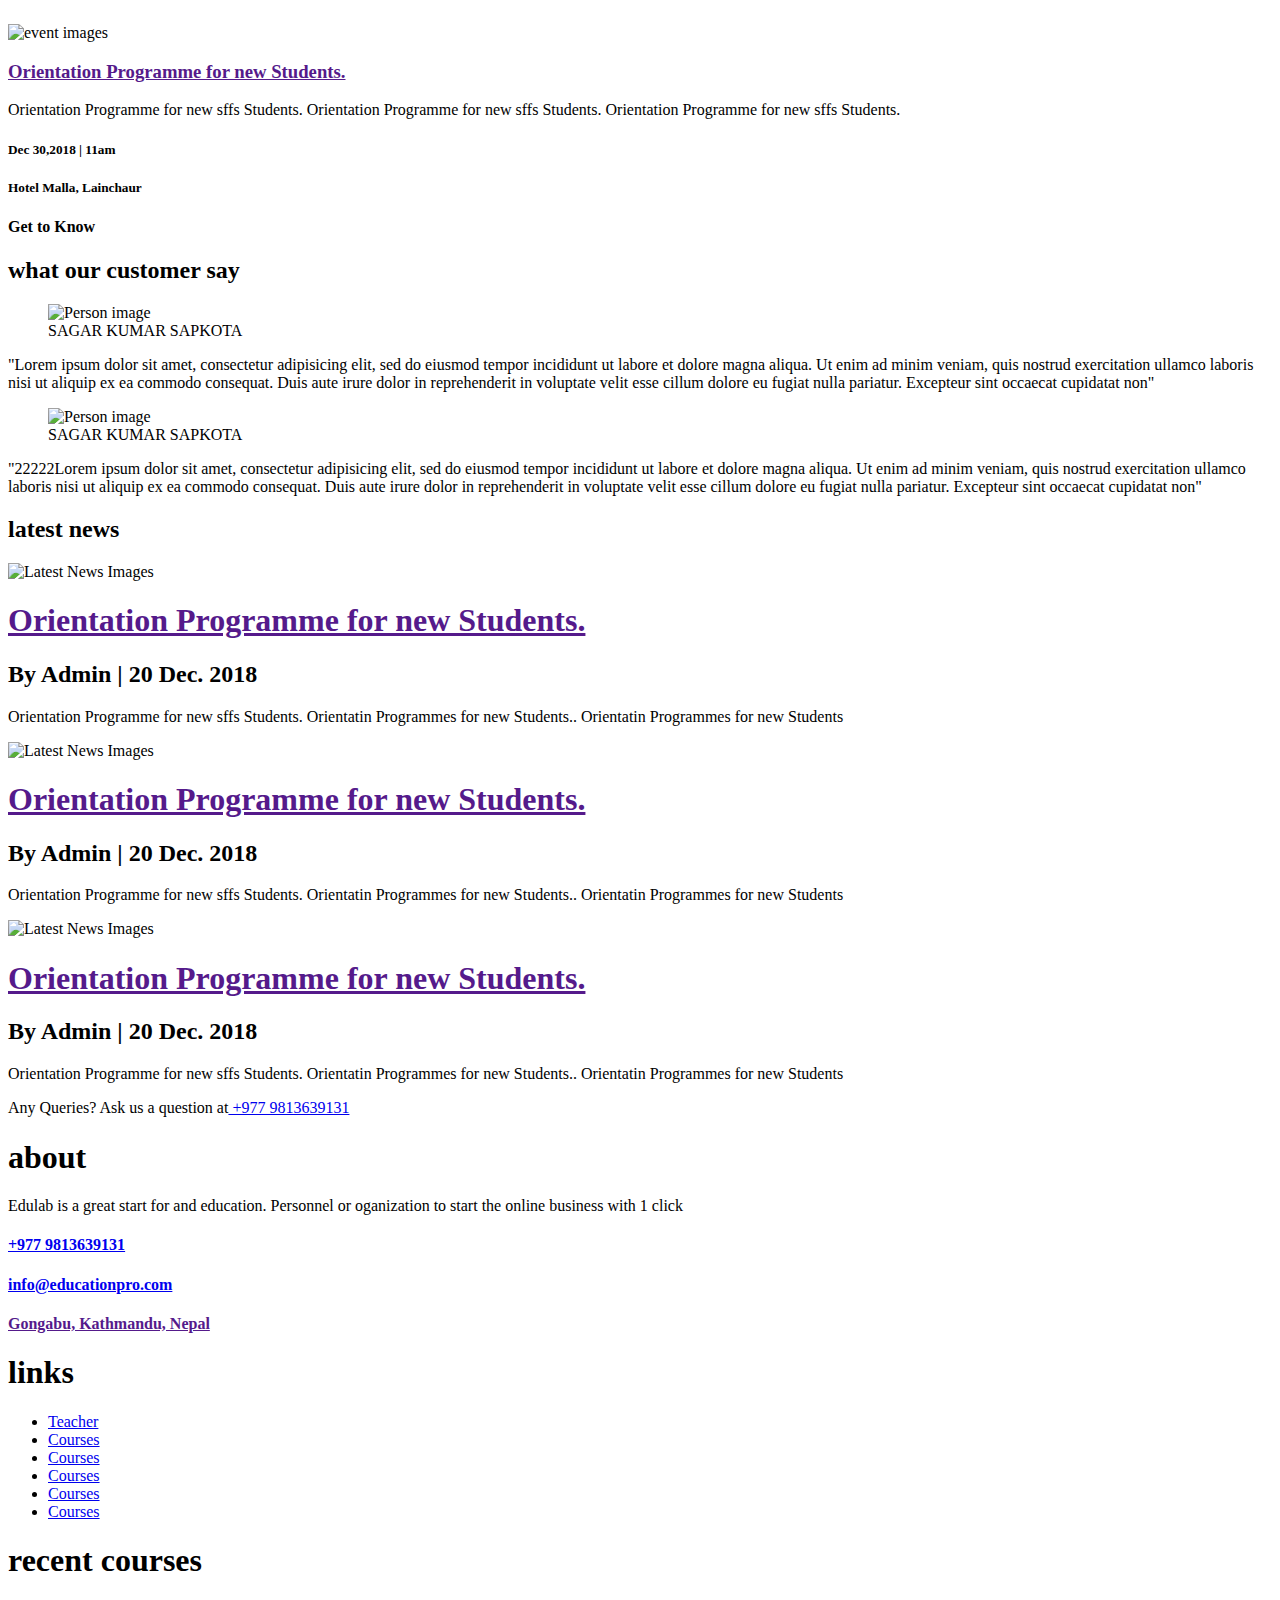
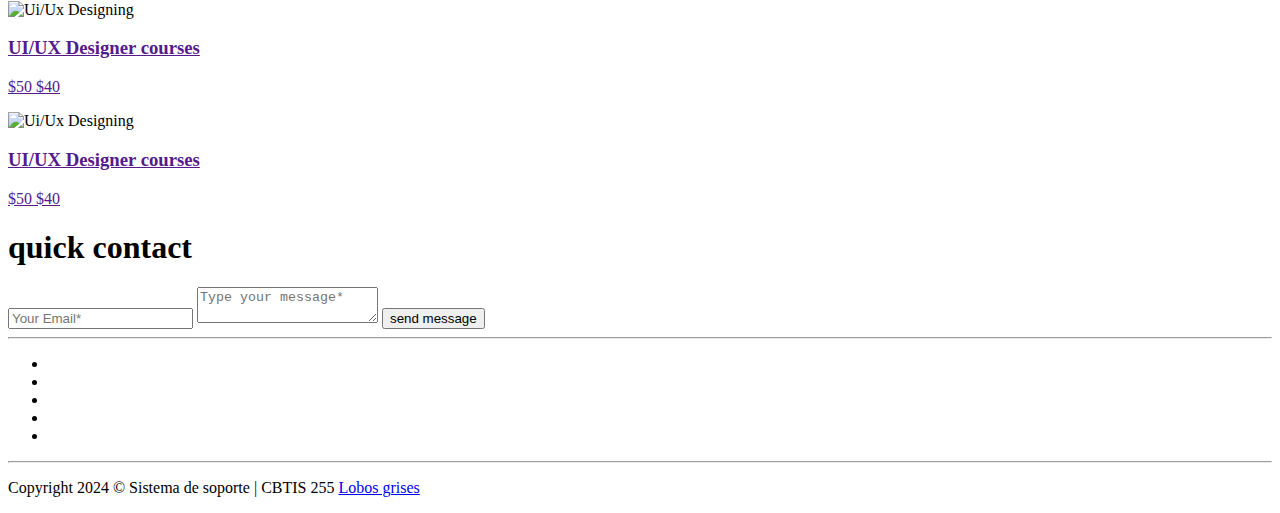
==== commit 1cd2b9c2: "cambios de prueba" ====
--- a/resources/views/index.html
+++ b/resources/views/index.html
@@ -1,7 +1,7 @@
 <!DOCTYPE html>
 <html>
 <head>
-	<title>education</title>
+	<title>CBTIS 255</title>
 	<meta name="viewport" content="width=device-width">
 	<meta name="viewport" content="width=device-width, initial-scale=1.0">
 	<link rel="stylesheet" type="text/css" href="css/all.css">
@@ -52,17 +52,19 @@
 			<div class="main-header">
 				<div class="container">
 					<div class="logo-wrap" itemprop="logo">
-						<img src="images/site-logo.jpg" alt="Logo Image">
 						<!-- <h1>Education</h1> -->
 					</div>
 					<div class="nav-wrap">
 						<nav class="nav-desktop">
 							<ul class="menu-list">
+                                <img src="images/logo.jpg" alt="Logo Image"width="100" height="50"style="margin-left: 0;">
 								<li><a href="#">Inicio</a></li>
 								<li class="menu-parent">Nuestro plantel
 									<ul class="sub-menu">
-										<li><a href="#">Child</a></li>
-										<li><a href="#">Child</a></li>
+										<li><a href="#">Historia</a></li>
+										<li><a href="#">Mensaje del director</a></li>
+                                        <li><a href="#">Misión, visión y valores</a></li>
+                                        <li><a href="#">Instalaciones</a></li>
 										<li class="menu-parent">Child
 											<ul class="sub-menu">
 												<li><a href="">Grand-child</a></li>
@@ -78,9 +80,39 @@
                                         <li><a href="#">Administración de recursos humanos</a></li>
 									</ul>
 								</li>
-								<li><a href="">About</a></li>
-								<li><a href="">Gallery</a></li>
-								<li><a href="">Contact</a></li>
+                                <li class="menu-parent">Alumnos
+									<ul class="sub-menu">
+										<li><a href="#">Becas</a></li>
+										<li><a href="#">atlas surems</a></li>
+                                        <li><a href="#">Reglamento escolar</a></li>
+                                        <li><a href="#">clubes</a></li>
+                                        <li><a href="#">Pagos extraordinarios y recursamiento</a></li>
+									</ul>
+								</li>
+                                <li class="menu-parent">Aspirantes
+									<ul class="sub-menu">
+										<li><a href="#">Proceso de admisión</a></li>
+										<li><a href="#">Requisitos</a></li>
+									</ul>
+								</li>
+                                <li class="menu-parent">Servicios escolares
+									<ul class="sub-menu">
+										<li><a href="#">Inscripciones</a></li>
+										<li><a href="#">Boletas e historiales</a></li>
+                                        <li><a href="#">Emisión de certificados </a></li>
+                                        <li><a href="#">Constancias</a></li>
+                                        <li><a href="#">Prácticas</a></li>
+                                        <li><a href="#">Servicio social</a></li>
+                                        <li><a href="#">Titulación</a></li>
+									</ul>
+								</li>
+                                <li class="menu-parent">Transparencia
+									<ul class="sub-menu">
+										<li><a href="#">Rendición de cuentas</a></li>
+
+									</ul>
+								</li>
+
 							</ul>
 						</nav>
 						<div id="bar">
@@ -101,8 +133,8 @@
 				<img src="images/page-banner3.jpg" alt="Image of Bannner">
 			</div>
 			<div class="container" itemprop="description">
-				<h1>welcome to education pro</h1>
-				<h3>With our advance search feature you can now find the trips for you...</h3>
+				<h1>¡CBTIS 255!</h1>
+				<h2>Lobos grises</h2>
 			</div>
 			 <div id="owl-four-nav" class="owl-nav"></div>
 		</div>
@@ -133,7 +165,7 @@
 		<!-- Banner Close -->
 		<div class="page-heading">
 			<div class="container">
-				<h2>popular courses</h2>
+				<h2>Comunidad Lobos grises</h2>
 			</div>
 		</div>
 		<!-- Popular courses End -->
@@ -143,7 +175,7 @@
 					<div class="owl-one owl-carousel">
 						<div class="box-wrap" itemprop="event" itemscope itemtype=" http://schema.org/Course">
 							<div class="img-wrap" itemprop="image"><img src="images/course-pic.jpg" alt="courses picture"></div>
-								<a href="#" class="learn-desining-banner" itemprop="name">Learn Web Designing >>></a>
+								<a href="#" class="learn-desining-banner" itemprop="name">Club deportivo >>></a>
 							<div class="box-body" itemprop="description">
 								<p>Lorem Ipsum lorem ipsum Lorem Ipsum lorem ipsum Lorem Ipsum lorem ipsum Lorem Ipsum lorem ipsum Lorem Ipsum lorem ipsum Lorem Ipsum lorem ipsum</p>
 								<section itemprop="time">
@@ -156,7 +188,7 @@
 
 						<div class="box-wrap" itemprop="event" itemscope itemtype=" http://schema.org/Course">
 							<div class="img-wrap"  itemprop="image"><img src="images/course-pic.jpg" alt="courses picture"></div>
-								<a href="#" class="learn-desining-banner" itemprop="name">Learn Web Designing >>></a>
+								<a href="#" class="learn-desining-banner" itemprop="name">Club cultural >>></a>
 							<div class="box-body" itemprop="description">
 								<p>Lorem Ipsum lorem ipsum Lorem Ipsum lorem ipsum Lorem Ipsum lorem ipsum Lorem Ipsum lorem ipsum Lorem Ipsum lorem ipsum Lorem Ipsum lorem ipsum</p>
 								<section itemprop="time">
@@ -169,7 +201,7 @@
 
 						<div class="box-wrap" itemprop="event" itemscope itemtype=" http://schema.org/Course">
 							<div class="img-wrap"  itemprop="image"><img src="images/course-pic.jpg" alt="courses picture"></div>
-								<a href="#" class="learn-desining-banner" itemprop="name">Learn Web Designing >>></a>
+								<a href="#" class="learn-desining-banner" itemprop="name">Proyectos >>></a>
 							<div class="box-body" itemprop="description">
 								<p>Lorem Ipsum lorem ipsum Lorem Ipsum lorem ipsum Lorem Ipsum lorem ipsum Lorem Ipsum lorem ipsum Lorem Ipsum lorem ipsum Lorem Ipsum lorem ipsum</p>
 								<section itemprop="time">
@@ -182,7 +214,7 @@
 
 						<div class="box-wrap" itemprop="event" itemscope itemtype=" http://schema.org/Course">
 							<div class="img-wrap"  itemprop="image"><img src="images/course-pic.jpg" alt="courses picture"></div>
-								<a href="#" class="learn-desining-banner" itemprop="name">Learn Web Designing >>></a>
+								<a href="#" class="learn-desining-banner" itemprop="name">visitas industriales >>></a>
 							<div class="box-body" itemprop="description">
 								<p>Lorem Ipsum lorem ipsum Lorem Ipsum lorem ipsum Lorem Ipsum lorem ipsum Lorem Ipsum lorem ipsum Lorem Ipsum lorem ipsum Lorem Ipsum lorem ipsum</p>
 								<section itemprop="time">
@@ -196,19 +228,72 @@
 				</div>
 			</div>
 		</div>
+        <!-- Banner Close -->
+		<div class="page-heading">
+			<div class="container">
+				<h2>Conoce más de nuestro plantel</h2>
+			</div>
+		</div>
+        <!-- Conocenos -->
+		<div class="learn-courses">
+			<div class="container">
+				<div class="courses">
+					<div class="owl-one owl-carousel">
+						<div class="box-wrap" itemprop="event" itemscope itemtype=" http://schema.org/Course">
+							<div class="img-wrap" itemprop="image"><img src="images/course-pic.jpg" alt="courses picture"></div>
+								<a href="#" class="learn-desining-banner" itemprop="name">Facebook >>></a>
+							<div class="box-body" itemprop="description">
+								<p>Lorem Ipsum lorem ipsum Lorem Ipsum lorem ipsum Lorem Ipsum lorem ipsum Lorem Ipsum lorem ipsum Lorem Ipsum lorem ipsum Lorem Ipsum lorem ipsum</p>
+								<section itemprop="time">
+									<p><span>Duration:</span> 4 Years</p>
+									<p><span>Class Time:</span> 6am-12am / 11am-5pm</p>
+									<p><span>Fee:</span> 4,00,000</p>
+								</section>
+							</div>
+						</div>
+
+						<div class="box-wrap" itemprop="event" itemscope itemtype=" http://schema.org/Course">
+							<div class="img-wrap"  itemprop="image"><img src="images/course-pic.jpg" alt="courses picture"></div>
+								<a href="#" class="learn-desining-banner" itemprop="name">Conoce el plantel >>></a>
+							<div class="box-body" itemprop="description">
+								<p>Lorem Ipsum lorem ipsum Lorem Ipsum lorem ipsum Lorem Ipsum lorem ipsum Lorem Ipsum lorem ipsum Lorem Ipsum lorem ipsum Lorem Ipsum lorem ipsum</p>
+								<section itemprop="time">
+									<p><span>Duration:</span> 4 Years</p>
+									<p><span>Class Time:</span> 6am-12am / 11am-5pm</p>
+									<p><span>Fee:</span> 4,00,000</p>
+								</section>
+							</div>
+						</div>
+
+						<div class="box-wrap" itemprop="event" itemscope itemtype=" http://schema.org/Course">
+							<div class="img-wrap"  itemprop="image"><img src="images/course-pic.jpg" alt="courses picture"></div>
+								<a href="#" class="learn-desining-banner" itemprop="name"> calendario escolar >>></a>
+							<div class="box-body" itemprop="description">
+								<p>Lorem Ipsum lorem ipsum Lorem Ipsum lorem ipsum Lorem Ipsum lorem ipsum Lorem Ipsum lorem ipsum Lorem Ipsum lorem ipsum Lorem Ipsum lorem ipsum</p>
+								<section itemprop="time">
+									<p><span>Duration:</span> 4 Years</p>
+									<p><span>Class Time:</span> 6am-12am / 11am-5pm</p>
+									<p><span>Fee:</span> 4,00,000</p>
+								</section>
+							</div>
+						</div>
+					</div>
+				</div>
+			</div>
+		</div>
 		<!-- Learn courses End -->
 		<section class="whyUs-section">
 			<div class="container">
 				<div class="featured-points">
 					<ul>
-						<li><i class="fas fa-book"></i> free books for students</li>
+						<li><i class="fas fa-book"></i> Direccción</li>
 						<li><i class="fas fa-money-check-alt"></i> affordable fees</li>
 						<li><i class="fas fa-chalkboard-teacher"></i> experienced teachers</li>
 						<li> <i class="fas fa-book"></i> free books for students</li>
 					</ul>
 				</div>
 				<div class="whyus-wrap">
-					<h1>why us?</h1>
+					<h1>¿Donde nos ubicamos?</h1>
 					<p itemprop="description">Lorem Ipsum lorem ipsum Lorem Ipsum lorem ipsum Lorem Ipsum lorem ipsum Lorem Ipsum lorem ipsum Lorem Ipsum lorem ipsum Lorem Ipsum lorem ipsumLorem Ipsum lorem ipsum Lorem Ipsum lorem ipsum Lorem Ipsum lorem ipsum Lorem Ipsum lorem ipsum Lorem Ipsum lorem ipsum Lorem Ipsum lorem ipsumLorem Ipsum lorem ipsum Lorem Ipsum lorem ipsum Lorem Ipsum lorem ipsum Lorem Ipsum lorem ipsum Lorem Ipsum lorem ipsum Lorem Ipsum lorem ipsumLorem Ipsum lorem ipsum Lorem Ipsum lorem ipsum Lorem Ipsum lorem ipsum Lorem Ipsum lorem ipsum Lorem Ipsum lorem ipsum Lorem Ipsum lorem ipsumLorem Ipsum lorem ipsum Lorem Ipsum lorem ipsum Lorem Ipsum lorem ipsum Lorem Ipsum lorem ipsum Lorem Ipsum lorem ipsum Lorem Ipsum lorem ipsumLorem Ipsum lorem ipsum Lorem Ipsum lorem ipsum Lorem Ipsum lorem ipsum Lorem Ipsum lorem ipsum Lorem Ipsum lorem ipsum Lorem Ipsum lorem ipsum</p>
 
 					<a href="#" class="read-more-btn">read more</a>
@@ -218,7 +303,7 @@
 		<!-- Closed WhyUs section -->
 		<section class="page-heading">
 			<div class="container">
-				<h2>gallery</h2>
+				<h2>galeria</h2>
 			</div>
 		</section>
 		<section class="gallery-images-section" itemprop="image" itemscope itemtype=" http://schema.org/ImageGallery">
@@ -644,7 +729,7 @@
 			</div>
 			<div class="footer-last-section">
 				<div class="container">
-					<p>Copyright 2018 &copy; educationpro.com <span> | </span> Theme designed and developed by <a href="https://labtheme.com">Lab Theme</a></p>
+					<p>Copyright 2024 &copy; Sistema de soporte <span> | </span> CBTIS 255 <a href="https://labtheme.com">Lobos grises</a></p>
 				</div>
 			</div>
 		</footer>
